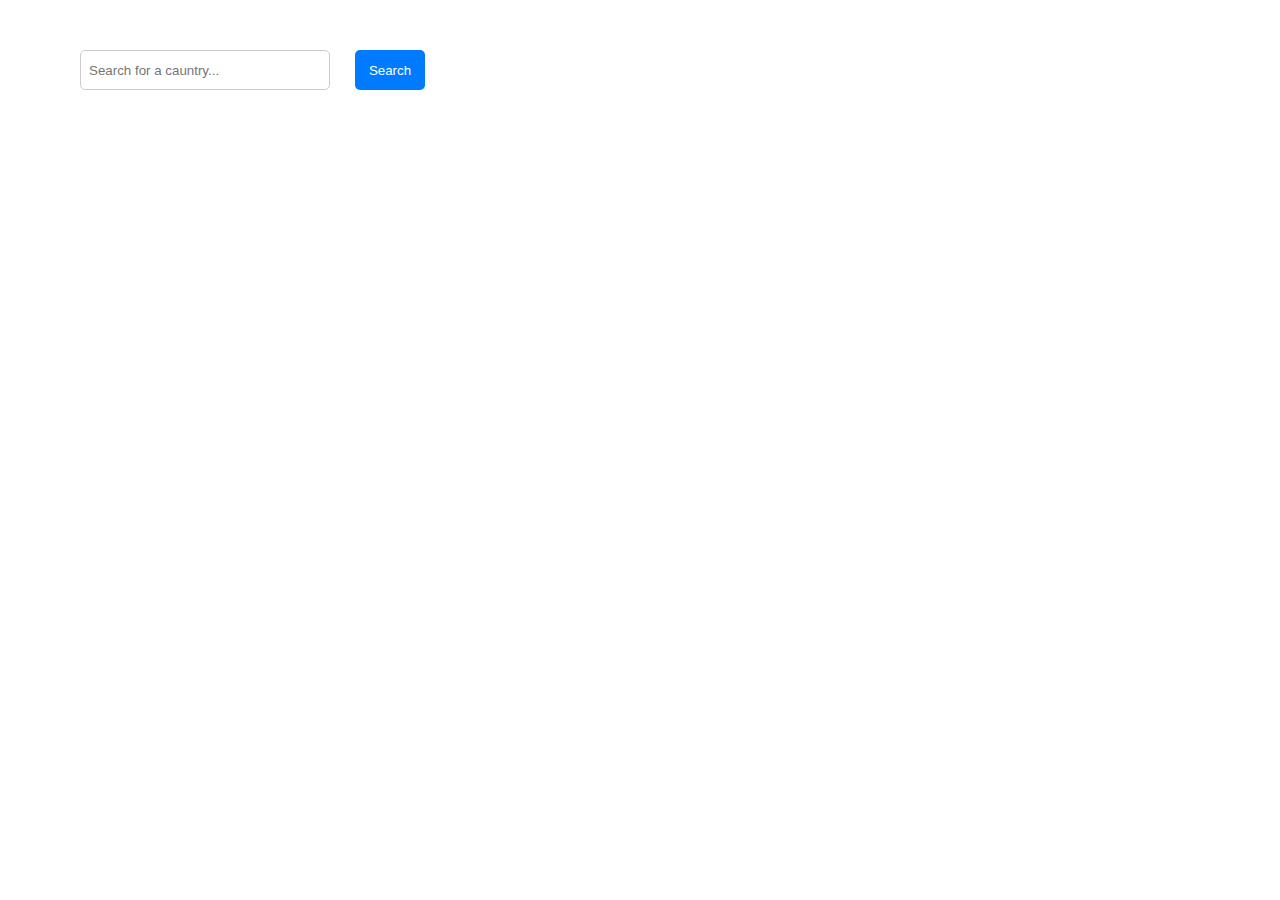
==== Country Api/index.html @ 4a1b4b38 "first commit" ====
<!DOCTYPE html>
<html lang="en">

<head>
    <meta charset="UTF-8">
    <meta name="viewport" content="width=device-width, initial-scale=1.0">
    <link rel="stylesheet" href="./style.css">
    <title>Document</title>
</head>

<body>
    <div class="container">
        <div class="search-box">
            <input id="input" type="text" placeholder="Search for a cauntry...">
            <button id="btn">Search</button>
        </div>
        <div class="boxs-grid">
            <!-- 
            <div class="box">

                <div class="flag">
                    <img src="./assets/images/germany.jpg" alt="">
                </div>
                <div class="info">
                    <div class="head">
                        <h1>Germany</h1>
                    </div>
                    <div class="country-info">
                        <div class="inf"><h4>Population: </h4><p class="pop">81,770,900</p></div>
                        <div class="inf"><h4>Region: </h4><p class="reg">Europe</p></div>
                        <div class="inf"><h4>Capital: </h4><p class="cap">Berlin</p></div>
                    </div>
                </div>

            </div>
             -->
        </div>
    </div>

    <script src="script.js"></script>
</body>

</html>
---- Country Api/style.css ----
@import url('https://fonts.googleapis.com/css2?family=Roboto:wght@100;300;400;500;700;900&display=swap');

* {
    margin: 0;
    padding: 0;
    box-sizing: border-box;
}

body {
    display: flex;
    min-height: 100vh;
    justify-content: center;
    font-family: 'Roboto', sans-serif;
}

.container {
    width: 1120px;
}

.boxs-grid {
    margin-top: 40px;
    display: grid;
    grid-template-columns: repeat(4, 1fr);
    gap: 20px;
}

.box {
    border: 1px solid #000;
    border-radius: 10px;
    overflow: hidden;
}

.flag {
    width: 100%;
    height: 130px;
    background: green;
}

.info {
    padding: 30px 20px 40px;
}

.info h1 {
    font-size: 20px;
    margin-bottom: 10px;
}

.info p {
    font-size: 15px;
    margin-bottom: 5px;
}

img {
    width: 100%;
    height: 100%;
}

.search-box {
    margin-top: 50px;
    display: flex;
    gap: 20px;
}
#input {
    width: 250px;
    height: 40px;
    padding: 8px;
    border: 1px solid #ccc;
    border-radius: 5px;
    outline: none;
    transition: border-color 0.3s ease-in-out;
}

#input:hover {
    border-color: #aaa;
}

#btn {
    width: 70px;
    height: 40px;
    margin-left: 5px;
    border: none;
    border-radius: 5px;
    background-color: #007bff;
    color: white;
    cursor: pointer;
    transition: background-color 0.3s ease-in-out;
}

#btn:hover {
    background-color: #0056b3;
}

#btn:active {
    background-color: #003d80;
}

.country-info {
    display: flex;
    flex-direction: column;
}

.country-info .inf {
    display: flex;
    align-items: center;
    gap: 5px;
}

.country-info .inf h4 {
    font-size: 18px;
}

.country-info .inf p {
    font-size: 16px;
    margin: 0; 
}
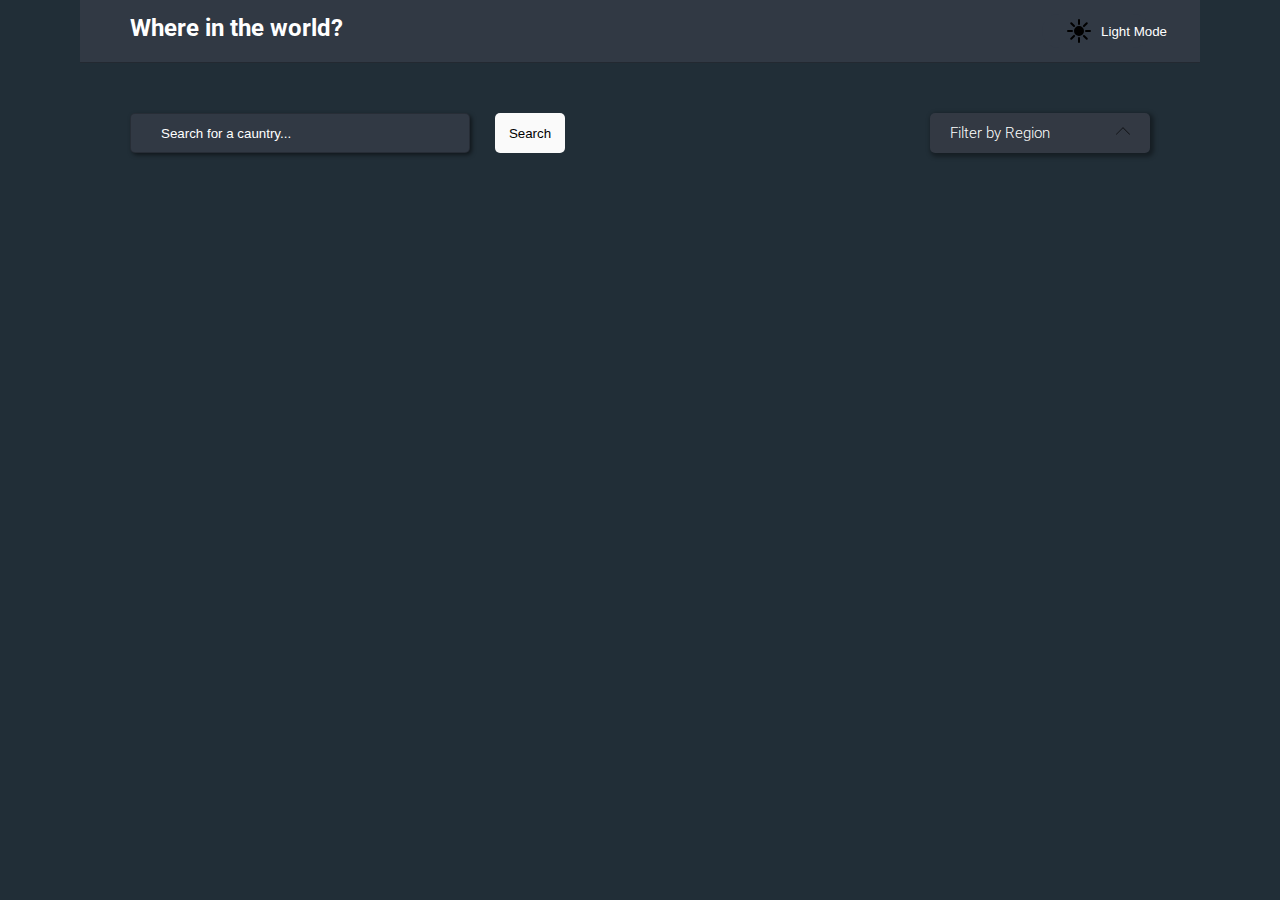
==== commit 5fd0ebce: "add countries page" ====
--- a/Country Api/index.html
+++ b/Country Api/index.html
@@ -1,5 +1,5 @@
 <!DOCTYPE html>
-<html lang="en">
+<html lang="en" class="dark">
 
 <head>
     <meta charset="UTF-8">
@@ -10,13 +10,42 @@
 
 <body>
     <div class="container">
+
+        <div class="header">
+            <h2>Where in the world?</h2>
+            <button class="mode">
+                <p>Light Mode</p><img src="./assets/icons/light.svg" alt="">
+            </button>
+        </div>
         <div class="search-box">
-            <input id="input" type="text" placeholder="Search for a cauntry...">
-            <button id="btn">Search</button>
+            <div class="search">
+                <input id="input" type="text" placeholder="Search for a cauntry...">
+                <button id="btn">Search</button>
+            </div>
+            <div class="region-list">
+
+                <div class="list-head">
+                    <div>
+                        <p>Filter by Region</p>
+                    </div>
+                    <div><img id="arrow" src="./assets/icons/arrow-black.svg" alt=""></div>
+                </div>
+
+                <ul id="list">
+                    <li data-region="Africa">Africa</li>
+                    <li data-region="Americas">Americas</li>
+                    <li data-region="Asia">Asia</li>
+                    <li data-region="Europe">Europe</li>
+                    <li data-region="Oceania">Oceania</li>
+                </ul>
+                
+            </div>
         </div>
+
+
         <div class="boxs-grid">
-            <!-- 
-            <div class="box">
+
+            <!-- <div class="box">
 
                 <div class="flag">
                     <img src="./assets/images/germany.jpg" alt="">
@@ -26,18 +55,29 @@
                         <h1>Germany</h1>
                     </div>
                     <div class="country-info">
-                        <div class="inf"><h4>Population: </h4><p class="pop">81,770,900</p></div>
-                        <div class="inf"><h4>Region: </h4><p class="reg">Europe</p></div>
-                        <div class="inf"><h4>Capital: </h4><p class="cap">Berlin</p></div>
+                        <div class="inf">
+                            <h4>Population: </h4>
+                            <p class="pop">81,770,900</p>
+                        </div>
+                        <div class="inf">
+                            <h4>Region: </h4>
+                            <p class="reg">Europe</p>
+                        </div>
+                        <div class="inf">
+                            <h4>Capital: </h4>
+                            <p class="cap">Berlin</p>
+                        </div>
                     </div>
                 </div>
 
-            </div>
-             -->
+            </div> -->
+
         </div>
+
+
     </div>
 
-    <script src="script.js"></script>
+    <script src="./script.js"></script>
 </body>
 
 </html>--- a/Country Api/style.css
+++ b/Country Api/style.css
@@ -8,26 +8,43 @@
 
 body {
     display: flex;
-    min-height: 100vh;
     justify-content: center;
     font-family: 'Roboto', sans-serif;
+    background-color: #ececec;
 }
 
 .container {
+    width: 100%;
+    background-color: #ececec;
+    justify-content: center;
+    align-items: center;
     width: 1120px;
+    margin: 0 auto;
+
 }
 
 .boxs-grid {
     margin-top: 40px;
     display: grid;
     grid-template-columns: repeat(4, 1fr);
-    gap: 20px;
+    grid-template-rows: repeat(1, 1fr);
+    row-gap: 32px;
+    column-gap: 32px;
+    padding: 0 50px;
+
 }
 
 .box {
-    border: 1px solid #000;
+    box-shadow: 2px 2px 4px 2px#31394459;
+    background: #ffffff;
     border-radius: 10px;
     overflow: hidden;
+    cursor: pointer;
+}
+
+.box:active {
+    transform: scale(0.95);
+    transition: transform 0.2s ease;
 }
 
 .flag {
@@ -55,17 +72,101 @@
     height: 100%;
 }
 
+.search {
+    display: flex;
+    gap: 20px;
+}
+
 .search-box {
     margin-top: 50px;
-    display: flex;
-    gap: 20px;
-}
+    padding: 0 50px;
+    display: flex;
+    align-items: center;
+    justify-content: space-between;
+}
+
+.search-box .region-list .list-head {
+    width: 220px;
+    height: 40px;
+    display: flex;
+    background: white;
+    justify-content: space-between;
+    align-items: center;
+    border-radius: 5px;
+    padding: 0 20px;
+    font-weight: 300;
+    font-size: 15px;
+    cursor: pointer;
+    position: relative;
+    z-index: 1;
+}
+
+.search-box .region-list img {
+    width: 14px;
+    height: 14px;
+    transform: scale(90deg);
+}
+
+.search-box .region-list ul {
+    top: 160px;
+    list-style: none;
+    font-size: 14px;
+    display: flex;
+    flex-direction: column;
+    gap: 8px;
+    width: 220px;
+    background: white;
+    border-radius: 5px;
+    padding: 20px;
+    font-weight: 300;
+    cursor: pointer;
+}
+
+.search-box .region-list {
+    display: flex;
+    flex-direction: column;
+    gap: 10px;
+}
+
+.dark .search-box .region-list ul {
+    color: white;
+    box-shadow: 2px 2px 4px 2px#31394459;
+    background: #333943;
+    box-shadow: 2px 2px 4px 2px#00000059;
+}
+
+.dark .search-box .region-list ul li:hover {
+    font-weight: 700;
+}
+
+.search-box .region-list ul li:hover {
+    font-weight: 700;
+}
+
+.dark .search-box .region-list img {
+    width: 14px;
+    height: 14px;
+}
+
+.dark .search-box .region-list .list-head {
+    color: white;
+    box-shadow: 2px 2px 4px 2px#00000059;
+    background: #333943;
+}
+
+.search-box .region-list ul {
+    display: none;
+    position: absolute;
+}
+
+
 #input {
-    width: 250px;
+    background-color: white;
+    width: 340px;
     height: 40px;
-    padding: 8px;
-    border: 1px solid #ccc;
+    padding: 0 30px;
     border-radius: 5px;
+    border: 1px solid #00000033;
     outline: none;
     transition: border-color 0.3s ease-in-out;
 }
@@ -80,18 +181,19 @@
     margin-left: 5px;
     border: none;
     border-radius: 5px;
-    background-color: #007bff;
+    background-color: #57708a;
     color: white;
     cursor: pointer;
     transition: background-color 0.3s ease-in-out;
 }
 
 #btn:hover {
-    background-color: #0056b3;
+    background: #4c5868;
+
 }
 
 #btn:active {
-    background-color: #003d80;
+    background: #212e37;
 }
 
 .country-info {
@@ -111,5 +213,107 @@
 
 .country-info .inf p {
     font-size: 16px;
-    margin: 0; 
-}
+    margin: 0;
+}
+
+.header {
+    background: white;
+    border-bottom: 1px solid #00000046;
+    display: flex;
+    justify-content: space-between;
+    padding: 14px 50px;
+}
+
+.header .mode {
+    display: flex;
+    align-items: center;
+    gap: 8px;
+    background: transparent;
+    border: none;
+    color: #000;
+    transition: color 0.3s, border-color 0.3s;
+    padding: 5px;
+    cursor: pointer;
+    border-radius: 20px;
+}
+
+.mode img {
+    width: 24px;
+    height: 24px;
+}
+
+.dark body,
+.dark .container {
+    background: #212e37;
+}
+
+.dark .header {
+    background-color: #313944;
+    color: white;
+    display: flex;
+    justify-content: space-between;
+}
+
+.dark .header .mode {
+    background: #313944;
+    transition: 500ms;
+}
+
+.dark .header .mode p {
+    color: white;
+}
+
+
+.dark #input {
+    background: #313944;
+    color: #fff;
+    box-shadow: 2px 2px 4px rgba(0, 0, 0, 0.5);
+    transition: border-color 0.3s ease-in-out;
+}
+
+.dark #input::placeholder {
+    color: rgb(255, 255, 255);
+}
+
+.dark #input:hover {
+    border-color: #817777;
+}
+
+.header .mode img {
+    transition: transform 0.8s ease;
+}
+
+.header .mode p {
+    transition: transform 0.8s ease;
+}
+
+.dark .header .mode p {
+    transform: translateX(54px);
+}
+
+.dark .header .mode img {
+    transform: translateX(-54px);
+}
+
+.dark .info {
+    color: white;
+}
+
+.dark .box {
+    background: #313944;
+    box-shadow: 2px 2px 4px rgba(0, 0, 0, 0.5);
+}
+
+
+.dark #btn {
+    background-color: #fafafa;
+    color: rgb(0, 0, 0);
+}
+
+.dark #btn:hover {
+    background-color: #b9bdc4;
+}
+
+.dark #btn:active {
+    background-color: #a0a6af;
+}